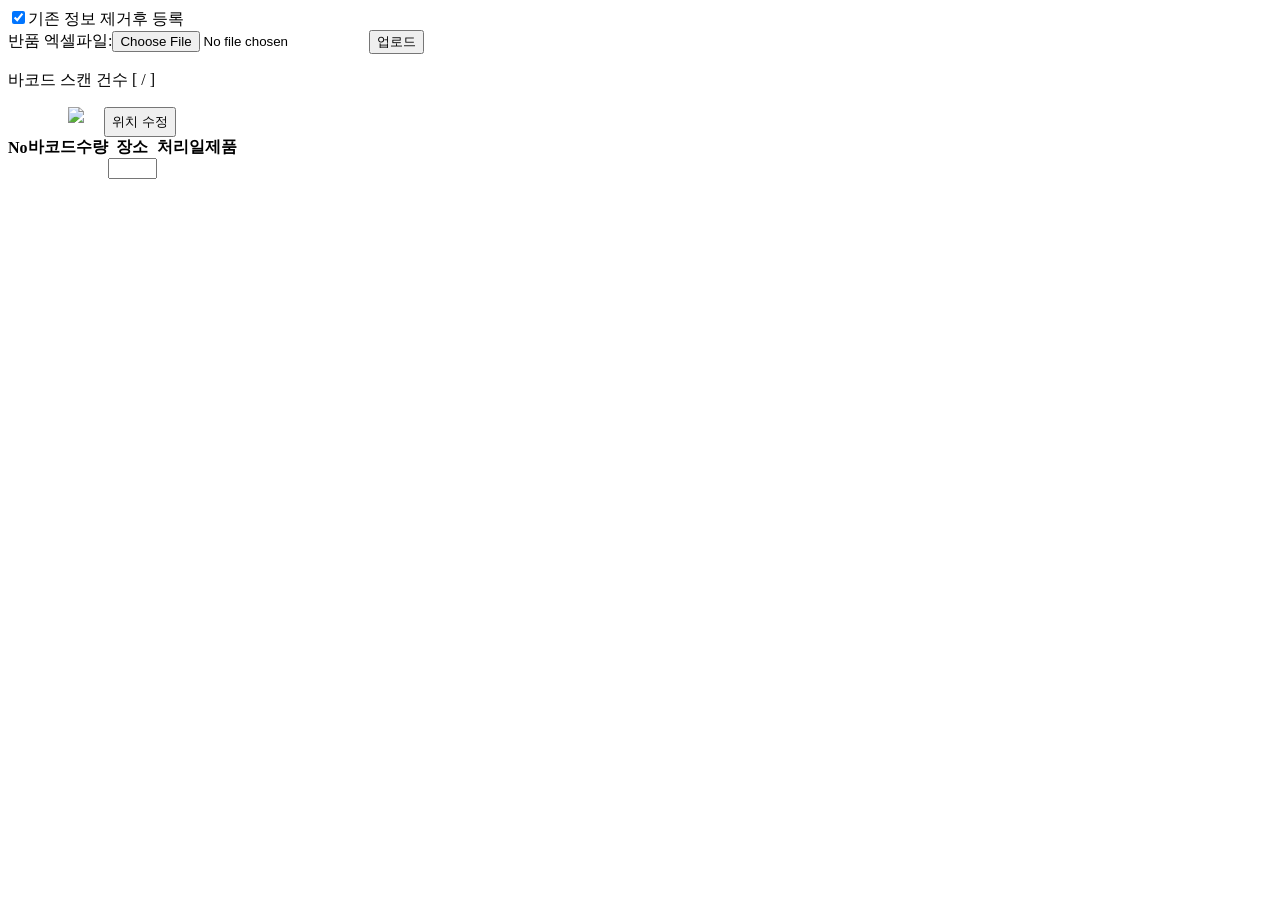
==== src/main/resources/templates/barcode/upload.html @ c85589bb "기존 소스 등록" ====
<!DOCTYPE html>
<html lang="ko">
<head>
    <meta charset="UTF-8">
    <title>반품파일 업로드</title>
    <link rel="stylesheet" type="text/css" href="/barcode.css">
	<script>
		function sortTable(n) {
		  var table, rows, switching, i, x, y, shouldSwitch, dir, switchcount = 0;
		  table = document.getElementById("barcodeTable");
		  switching = true;
		  dir = "asc";
		  while (switching) {
			switching = false;
			rows = table.rows;
			for (i = 1; i < (rows.length - 1); i++) {
			  shouldSwitch = false;
			  x = rows[i].getElementsByTagName("TD")[n];
			  y = rows[i + 1].getElementsByTagName("TD")[n];
			  if (dir == "asc") {
				if (x.innerHTML.toLowerCase() > y.innerHTML.toLowerCase()) {
				  shouldSwitch = true;
				  break;
				}
			  } else if (dir == "desc") {
				if (x.innerHTML.toLowerCase() < y.innerHTML.toLowerCase()) {
				  shouldSwitch = true;
				  break;
				}
			  }
			}
			if (shouldSwitch) {
			  rows[i].parentNode.insertBefore(rows[i + 1], rows[i]);
			  switching = true;
			  switchcount ++;
			} else {
			  if (switchcount == 0 && dir == "asc") {
				dir = "desc";
				switching = true;
			  }
			}
		  }
		}

		function verifyDiff(id){
			let inputLoc = document.getElementById(id);
			let loc = inputLoc.getAttribute('loc');
			inputLoc.style.backgroundColor = inputLoc.value != loc ? '#ff4800' : '#ffffff';
		}
		</script>
</head>
<body>
<div>
	<table border=0 cellpadding=0 cellspacing=0 class="title_table">
    <tr>
        <th th:each="id : ${StoreId}" th:class="${store==id ? store : ''}"> <a th:href="@{/barcode?store=} + ${id}" th:text="${StoreName.get(id)}"></a> </th>
		<th> </th>
	</tr>
	<tr><td colspan="4" th:class="${store}">
		<div>
			<form method="POST" enctype="multipart/form-data" action="/barcode">
				<input type="hidden" name="store" th:value="${store}"/>
				<div><input type='checkbox' name='clear' value="1" checked/><label>기존 정보 제거후 등록</label></div>
				<div>반품 엑셀파일:<input type="file" name="excel" /> <input type="submit" value="업로드" /></div>
			</form>
		</div>
	</td></tr>
	</table>
</div>
<div>
	<p>바코드 스캔 건수 [ <span th:text="${scanCnt}"></span> / <span th:text="${totalCnt}"></span> ]</p>
	<form name="excel" method="POST" action="/barcode/download">
		<input type="hidden" name="store" th:value="${store}"/>
	</form>
	<form name="relocate" method="POST" action="/barcode/relocate">
		<input type="hidden" name="store" th:value="${store}"/>
		<table id="barcodeTable" border=0 cellpadding=0 cellspacing=0 class='rst_table' th:classappend="${store}">
			<caption><a href="javascript:document.forms['excel'].submit();">
				<img src="XlsIcon.jpg" border="0" align="top" style="height:30px;"></a> &nbsp;&nbsp;&nbsp;
				<input type="submit" value="위치 수정" align="middle" style="height:30px;"/></caption>
			<thead>
				<tr>
					<th>No</th>
					<th style="cursor: pointer;" onclick="sortTable(1)">바코드</th>
					<th style="cursor: pointer;" onclick="sortTable(2)"><nobr>수량</nobr></th>
					<th style="cursor: pointer;" onclick="sortTable(3)" colspan="2"><nobr>장소</nobr></th>
					<th><nobr>처리일</nobr></th>
					<th>제품</th>
				</tr>
			</thead>
			<tbody th:each="vo, iterState:${barcodes}">
				<tr>
					<input type="hidden" name="barcode" th:value="${vo.barcode}"/>
					<td th:text="${iterState.index+1}"></td>	
					<td th:text="${vo.barcode}"></td>
					<td th:text="${vo.qty}"></td>
					<td th:text="${vo.location}"></td>
					<td><input type="text" name="reloc" th:value="${vo.location}" size="4" th:loc="${vo.location}"
						th:id="'b_'+ ${vo.barcode}" th:onchange="verifyDiff(this.getAttribute('id'))"/></td>
					<td th:text="${vo.scanDate}"></td>
					<td th:text="${vo.product}"></td>
				</tr>
			</tbody> 
		</table>
	</form>
</div>

</body>
</html>
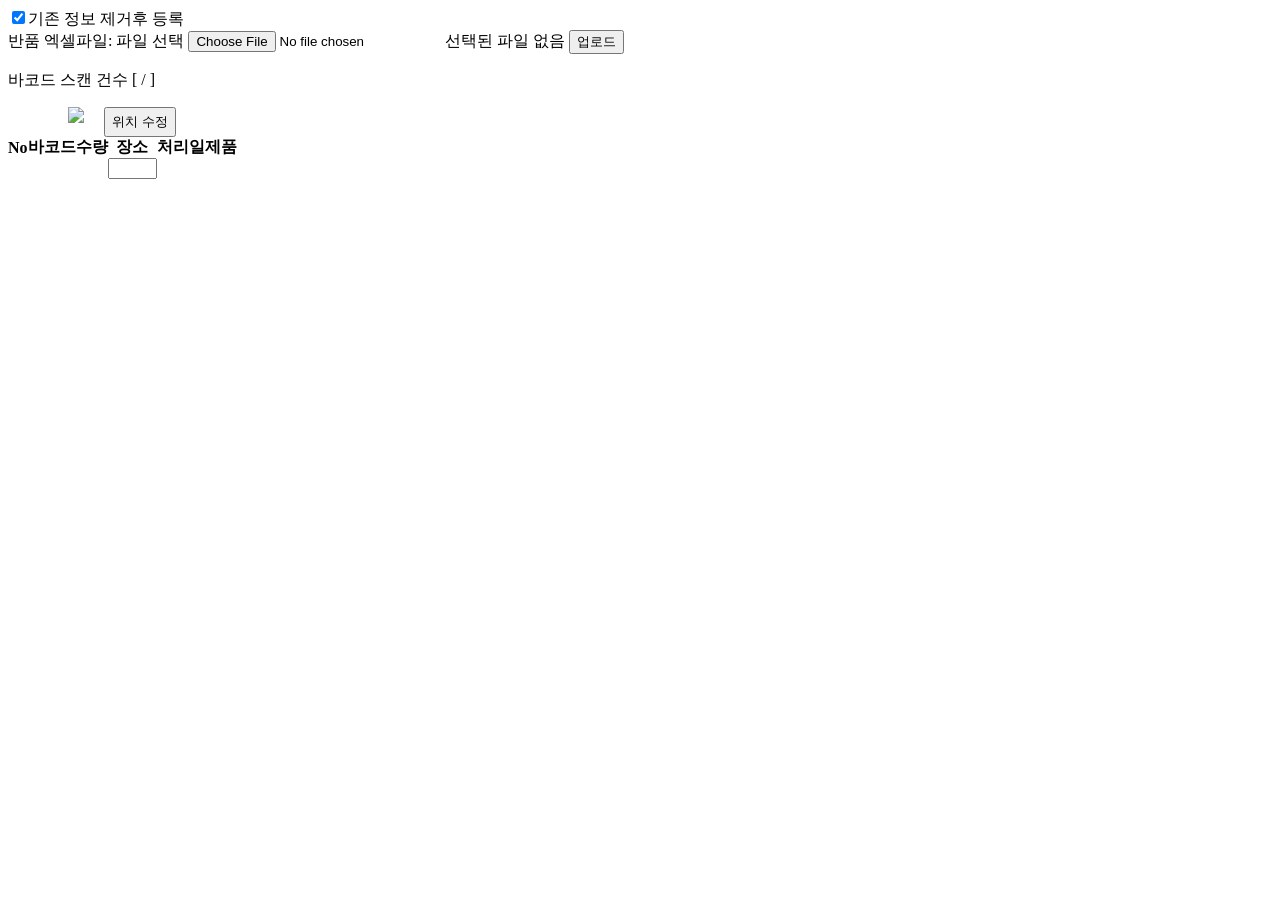
==== commit 1855339b: "WAR로 프로젝트 변경. 엑셀다운로드 추가. 1차 완료" ====
--- a/src/main/resources/templates/barcode/upload.html
+++ b/src/main/resources/templates/barcode/upload.html
@@ -1,8 +1,9 @@
 <!DOCTYPE html>
-<html lang="ko">
+<html lang="ko" xmlns:th="http://www.thymeleaf.org">
 <head>
     <meta charset="UTF-8">
     <title>반품파일 업로드</title>
+    <link rel="stylesheet" type="text/css" href="/common.css">
     <link rel="stylesheet" type="text/css" href="/barcode.css">
 	<script>
 		function sortTable(n) {
@@ -50,6 +51,11 @@
 		</script>
 </head>
 <body>
+<div class="layout">
+<div th:replace="~{fragments/sidebar :: sidebar('general')}"></div>
+<div class="main-content">
+<div th:replace="~{fragments/sidebar :: breadcrumb(${ {'반품관리','일반관리'} })}"></div>
+<div class="content-body">
 <div>
 	<table border=0 cellpadding=0 cellspacing=0 class="title_table">
     <tr>
@@ -61,7 +67,11 @@
 			<form method="POST" enctype="multipart/form-data" action="/barcode">
 				<input type="hidden" name="store" th:value="${store}"/>
 				<div><input type='checkbox' name='clear' value="1" checked/><label>기존 정보 제거후 등록</label></div>
-				<div>반품 엑셀파일:<input type="file" name="excel" /> <input type="submit" value="업로드" /></div>
+				<div>반품 엑셀파일:
+					<label class="file-label" for="file_general">파일 선택</label>
+					<input type="file" name="excel" id="file_general" class="file-input" onchange="document.getElementById('fn_general').textContent=this.files[0]?this.files[0].name:'선택된 파일 없음'"/>
+					<span class="file-name" id="fn_general">선택된 파일 없음</span>
+					<input type="submit" value="업로드" /></div>
 			</form>
 		</div>
 	</td></tr>
@@ -104,6 +114,9 @@
 		</table>
 	</form>
 </div>
+</div><!-- content-body -->
+</div><!-- main-content -->
+</div><!-- layout -->
 
 </body>
 </html>
